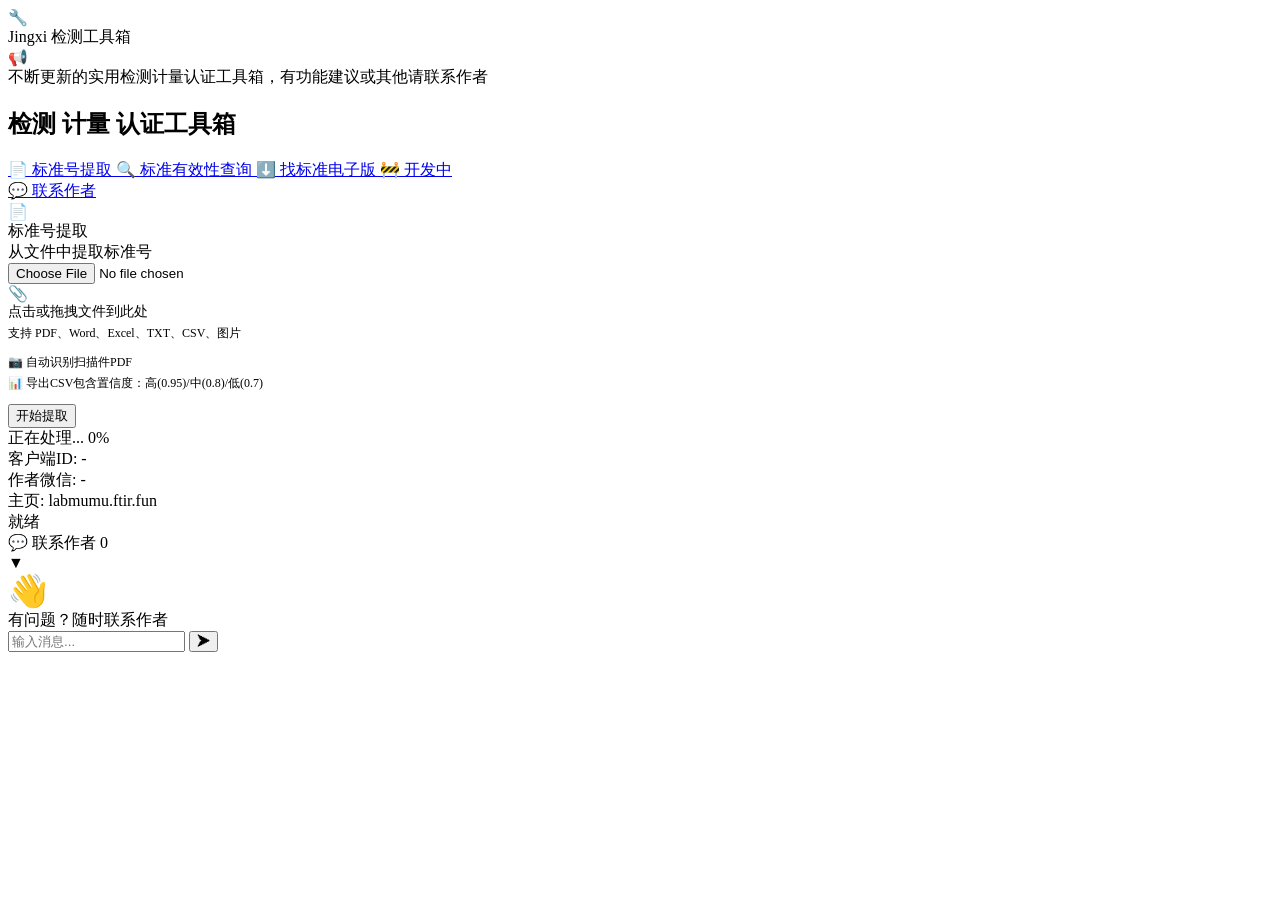
==== client/static/index_offline.html @ 84ea380a "feat: 添加完整client/源代码，包括app.py, extractor.py, query_service.py, downloader.py, requirements.txt, lab_" ====
<!DOCTYPE html>
<html lang="zh-CN">
<head>
    <meta charset="UTF-8">
    <meta name="viewport" content="width=device-width, initial-scale=1.0">
    <title>Jingxi 检测工具箱</title>
    <link rel="stylesheet" href="/static/css/style.css">
</head>
<body>
    <header class="header">
        <div class="header-content">
            <div class="logo">
                <div class="logo-icon">🔧</div>
                <span>Jingxi 检测工具箱</span>
            </div>
            <!-- 广播走马灯 -->
            <div class="broadcast-container">
                <span class="broadcast-label">📢</span>
                <div class="broadcast-marquee" id="broadcastMarquee">
                    <span id="broadcastText">不断更新的实用检测计量认证工具箱，有功能建议或其他请联系作者</span>
                </div>
            </div>
        </div>
    </header>

    <main class="main">
        <section class="hero">
            <h1>检测 计量 认证工具箱</h1>
        </section>

        <div class="main-container">
            <!-- 左侧导航 -->
            <aside class="sidebar">
                <nav class="sidebar-nav">
                    <a href="#" class="nav-item active" data-section="extract" onclick="showSection('extract')">
                        <span class="nav-icon">📄</span>
                        <span class="nav-text">标准号提取</span>
                    </a>
                    <a href="#" class="nav-item" data-section="query" onclick="showSection('query')">
                        <span class="nav-icon">🔍</span>
                        <span class="nav-text">标准有效性查询</span>
                    </a>
                    <a href="#" class="nav-item" data-section="download" onclick="showSection('download')">
                        <span class="nav-icon">⬇️</span>
                        <span class="nav-text">找标准电子版</span>
                    </a>
                    <a href="#" class="nav-item" data-section="developing" onclick="showSection('developing')">
                        <span class="nav-icon">🚧</span>
                        <span class="nav-text">开发中</span>
                    </a>
                </nav>
                <div class="sidebar-footer">
                    <a href="#" class="nav-item" onclick="toggleChat()">
                        <span class="nav-icon">💬</span>
                        <span class="nav-text">联系作者</span>
                    </a>
                </div>
            </aside>

            <!-- 右侧内容区 -->
            <div class="content">
                <!-- 标准号提取 -->
                <div id="section-extract" class="section">
            <div class="card">
                <div class="card-header">
                    <div class="card-icon">📄</div>
                    <div>
                        <div class="card-title">标准号提取</div>
                        <div class="card-subtitle">从文件中提取标准号</div>
                    </div>
                </div>
                <div class="card-body">
                    <div class="file-upload" id="dropZone">
                        <input type="file" id="extractFile" accept=".pdf,.doc,.docx,.txt,.csv,.xlsx,.xls,.jpeg,.jpg,.png">
                        <div class="file-upload-icon">📎</div>
                        <div style="font-size: 0.875rem;">点击或拖拽文件到此处</div>
                        <div style="font-size: 0.75rem; color: var(--text-secondary); margin-top: 0.25rem;">支持 PDF、Word、Excel、TXT、CSV、图片</div>
                    </div>

                    <div style="margin: 0.75rem 0; font-size: 0.75rem; color: var(--text-secondary);">
                        📷 自动识别扫描件PDF
                        <span style="display: block; margin-top: 4px; color: var(--text-tertiary);">📊 导出CSV包含置信度：高(0.95)/中(0.8)/低(0.7)</span>
                    </div>

                    <button class="btn" id="extractBtn" onclick="startExtract()">开始提取</button>
                    <button class="btn btn-danger" id="extractCancelBtn" onclick="cancelTask('extract')" style="display:none;">终止任务</button>

                    <div class="progress-container" id="extractProgress">
                        <div class="progress-header">
                            <span id="extractMessage">正在处理...</span>
                            <span id="extractPercent">0%</span>
                        </div>
                        <div class="progress-bar-bg">
                            <div class="progress-bar-fill" id="extractBar" style="width: 0%"></div>
                        </div>
                        <div class="progress-detail" id="extractDetail"></div>
                    </div>

                    <div class="result-list" id="extractResult"></div>

                    <!-- 导出按钮组 -->
                    <div class="toolbar" id="extractToolbar" style="display: none;">
                        <button class="btn btn-success" onclick="exportCSV()">📥 导出CSV</button>
                        <button class="btn btn-secondary" onclick="clearResults()">清空</button>
                    </div>
                </div>
            </div>
                </div>

                <!-- 标准有效性查询 -->
                <div id="section-query" class="section" style="display: none;">
            <div class="card">
                <div class="card-header">
                    <div class="card-icon" style="background: rgba(139, 92, 246, 0.1);">🔍</div>
                    <div>
                        <div class="card-title">标准有效性查询</div>
                        <div class="card-subtitle">批量查询标准详细信息</div>
                    </div>
                </div>
                <div class="card-body">
                    <!-- 切换方式 -->
                    <div class="toggle-group">
                        <button class="toggle-btn" id="btnFileMode" onclick="setQueryMode('file')">📁 上传文件</button>
                        <button class="toggle-btn active" id="btnTextMode" onclick="setQueryMode('text')">⌨️ 手动输入</button>
                    </div>

                    <!-- 文件上传区域 -->
                    <div class="file-upload" id="queryFileZone" style="display: none;">
                        <input type="file" id="queryFile" accept=".csv">
                        <div class="file-upload-icon">📊</div>
                        <div style="font-size: 0.875rem;">上传CSV文件</div>
                        <div style="font-size: 0.75rem; color: var(--text-secondary); margin-top: 0.25rem;">仅支持标准号提取模块导出的CSV文件</div>
                        <div id="queryFileName" style="font-size: 0.75rem; color: var(--accent); margin-top: 0.25rem;"></div>
                    </div>

                    <!-- 手动输入区域 -->
                    <div id="queryTextArea">
                        <textarea id="queryInput" placeholder="每行输入一个标准编号&#10;例如：&#10;GB/T 19001-2016&#10;ISO 9001:2015&#10;（请勿输入标准名称）"></textarea>
                    </div>

                    <button class="btn" id="queryBtn" onclick="startQuery()">开始查询</button>
                    <button class="btn btn-danger" id="queryCancelBtn" onclick="cancelTask('query')" style="display:none;">终止任务</button>

                    <div class="progress-container" id="queryProgress">
                        <div class="progress-detail" id="queryDetail" style="margin-top: 0;">正在处理中，请稍候...</div>
                    </div>

                    <div class="result-list" id="queryResult"></div>

                    <!-- 查询结果工具栏 -->
                    <div class="toolbar" id="queryToolbar" style="display: none;">
                        <button class="btn btn-success" onclick="exportQueryCSV()">📥 导出CSV</button>
                    </div>
                </div>
            </div>
                </div>

                <!-- 找标准电子版 -->
                <div id="section-download" class="section" style="display: none;">
            <div class="card">
                <div class="card-header">
                    <div class="card-icon" style="background: rgba(16, 185, 129, 0.1);">⬇️</div>
                    <div>
                        <div class="card-title">找标准电子版</div>
                        <div class="card-subtitle">从多个源查找文件下载或全文阅读功能</div>
                    </div>
                </div>
                 <div class="card-body">

                    <!-- 切换方式 -->
                    <div class="toggle-group">
                        <button class="toggle-btn" id="btnDownloadFileMode" onclick="setDownloadMode('file')">📁 上传CSV</button>
                        <button class="toggle-btn active" id="btnDownloadTextMode" onclick="setDownloadMode('text')">⌨️ 手动输入</button>
                    </div>

                    <!-- 文件上传区域 -->
                    <div class="form-group" id="downloadFileZone" style="display: none;">
                        <label class="form-label">上传CSV文件</label>
                        <input type="file" id="downloadFile" accept=".csv">
                        <div style="font-size: 0.75rem; color: var(--text-secondary); margin-top: 0.25rem;">仅支持标准号提取模块导出的CSV文件</div>
                    </div>

                    <!-- 手动输入区域 -->
                    <div class="form-group" id="downloadTextZone">
                        <label class="form-label">标准号列表</label>
                        <textarea id="downloadInput" placeholder="每行输入一个标准编号&#10;支持批量下载&#10;（请勿输入标准名称）"></textarea>
                    </div>

                    <button class="btn btn-success" id="downloadBtn" onclick="startDownload()">开始下载</button>
                    <button class="btn btn-danger" id="downloadCancelBtn" onclick="cancelTask('download')" style="display:none;">终止任务</button>

                    <div class="progress-container" id="downloadProgress">
                        <div class="progress-detail" id="downloadDetail" style="margin-top: 0;">正在处理中，请稍候...</div>
                    </div>

                    <div class="result-list" id="downloadResult"></div>
                </div>
            </div>
            </div>

            <!-- 开发中 -->
            <div id="section-developing" class="section" style="display: none;">
            <div class="card">
                <div class="card-header">
                    <div class="card-icon" style="background: rgba(245, 158, 11, 0.1);">🚧</div>
                    <div>
                        <div class="card-title">开发中</div>
                        <div class="card-subtitle">以下功能正在积极开发中，敬请期待...</div>
                    </div>
                </div>
                <div class="card-body">
                    <div style="padding: 20px;">
                        <h3 style="margin-bottom: 16px;">即将上线的功能：</h3>
                        <div style="display: flex; flex-direction: column; gap: 12px;">
                            <div class="feature-item">
                                <div class="feature-number">1</div>
                                <div>
                                    <div class="feature-title">标准下载源增强</div>
                                    <div class="feature-desc">扩展更多标准下载渠道，提高下载成功率</div>
                                </div>
                            </div>
                            <div class="feature-item">
                                <div class="feature-number">2</div>
                                <div>
                                    <div class="feature-title">QC图监控系统</div>
                                    <div class="feature-desc">质量控制图自动生成与异常检测</div>
                                </div>
                            </div>
                            <div class="feature-item">
                                <div class="feature-number">3</div>
                                <div>
                                    <div class="feature-title">检测计量招投标信息采集发布系统</div>
                                    <div class="feature-desc">自动采集和发布检测计量领域的招投标信息</div>
                                </div>
                            </div>
                            <div class="feature-item">
                                <div class="feature-number">4</div>
                                <div>
                                    <div class="feature-title">CMA CNAS评审员题库及智能问答系统</div>
                                    <div class="feature-desc">评审员考试题库与智能问答辅助系统</div>
                                </div>
                            </div>
                            <div class="feature-item">
                                <div class="feature-number">5</div>
                                <div>
                                    <div class="feature-title">不确定度评估系统</div>
                                    <div class="feature-desc">测量不确定度自动评估与报告生成</div>
                                </div>
                            </div>
                        </div>
                    </div>
                </div>
            </div>
            </div>
        </div>
    </main>

    <!-- Footer 系统信息 -->
    <footer class="footer">
        <div class="footer-content">
            <div class="footer-item">
                <span class="footer-label">客户端ID:</span>
                <span class="footer-value" id="clientId">-</span>
            </div>
            <div class="footer-item">
                <span class="footer-label">作者微信:</span>
                <span class="footer-value" id="codeVersion">-</span>
            </div>
            <div class="footer-item">
                <span class="footer-label">主页:</span>
                <span class="footer-value" id="homeUrl">labmumu.ftir.fun</span>
            </div>
            <div class="footer-item">
                <span class="status-dot"></span>
                <span class="footer-value" id="taskStatus">就绪</span>
            </div>
        </div>
    </footer>

    <!-- 右下角消息中心 -->
    <div class="chat-widget collapsed" id="chatWidget">
        <div class="chat-header" onclick="toggleChat()">
            <div class="chat-title">
                💬 联系作者
                <span class="chat-badge" id="chatBadge">0</span>
            </div>
            <span id="chatToggle">▼</span>
        </div>
        <div class="chat-body">
            <div class="chat-messages" id="chatMessages">
                <div class="empty-state">
                    <div style="font-size: 2rem;">👋</div>
                    有问题？随时联系作者
                </div>
            </div>
            <div class="chat-input-area">
                <input type="text" class="chat-input" id="chatInput" placeholder="输入消息..." onkeypress="if(event.key==='Enter')sendChatMessage()">
                <button class="chat-send" onclick="sendChatMessage()">➤</button>
            </div>
        </div>
    </div>

    <script src="/static/js/app.js"></script>
</body>
</html>
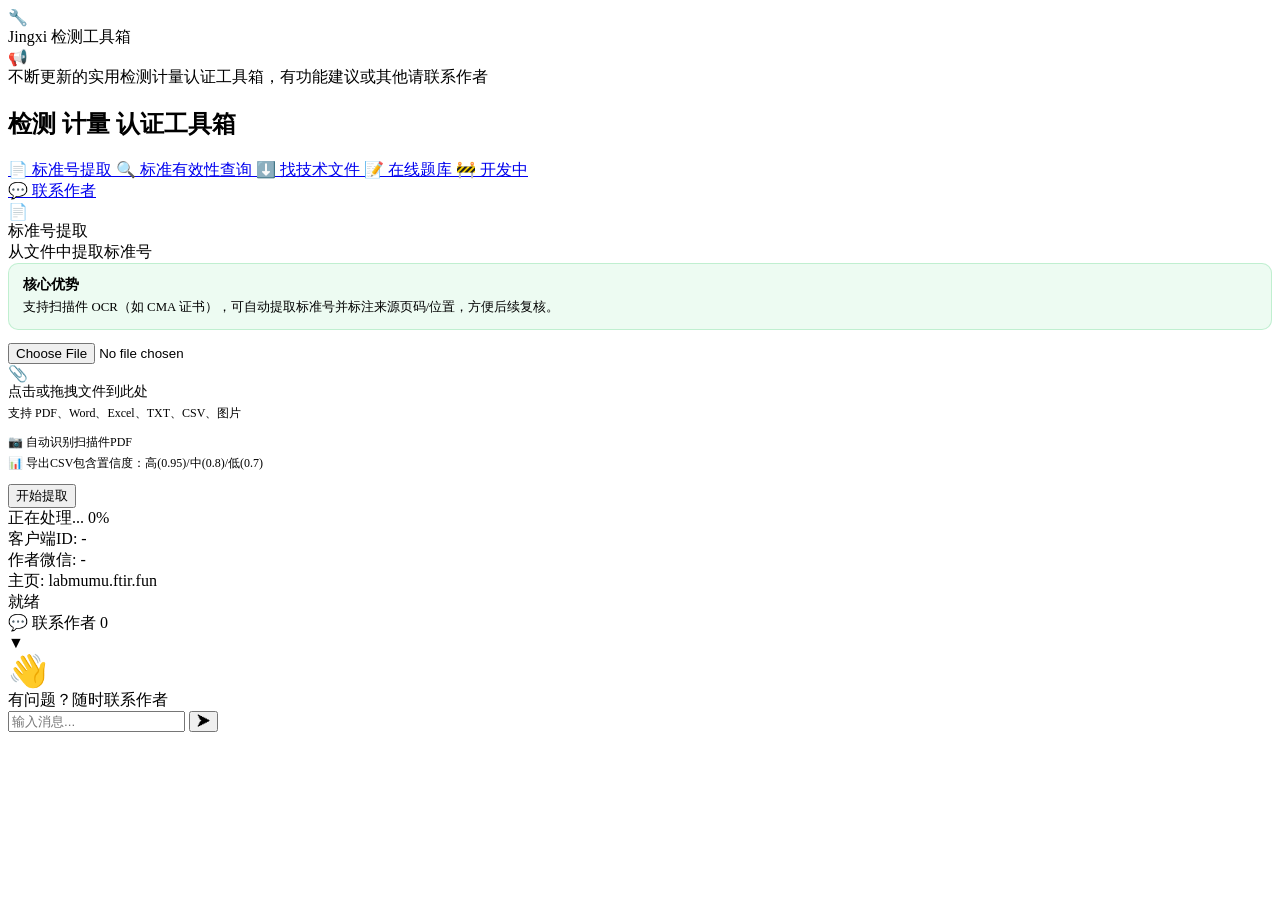
==== commit dd1838a8: "release: v1.0.1" ====
--- a/client/static/index_offline.html
+++ b/client/static/index_offline.html
@@ -42,7 +42,11 @@
                     </a>
                     <a href="#" class="nav-item" data-section="download" onclick="showSection('download')">
                         <span class="nav-icon">⬇️</span>
-                        <span class="nav-text">找标准电子版</span>
+                        <span class="nav-text">找技术文件</span>
+                    </a>
+                    <a href="#" class="nav-item" data-section="questionbank" onclick="showSection('questionbank')">
+                        <span class="nav-icon">📝</span>
+                        <span class="nav-text">在线题库</span>
                     </a>
                     <a href="#" class="nav-item" data-section="developing" onclick="showSection('developing')">
                         <span class="nav-icon">🚧</span>
@@ -59,6 +63,7 @@
 
             <!-- 右侧内容区 -->
             <div class="content">
+
                 <!-- 标准号提取 -->
                 <div id="section-extract" class="section">
             <div class="card">
@@ -70,6 +75,13 @@
                     </div>
                 </div>
                 <div class="card-body">
+                    <div style="margin-bottom: 0.8rem; padding: 0.7rem 0.9rem; border: 1px solid rgba(34, 197, 94, 0.22); border-radius: 10px; background: rgba(34, 197, 94, 0.08);">
+                        <div style="font-weight: 600; font-size: 0.9rem;">核心优势</div>
+                        <div style="margin-top: 0.25rem; font-size: 0.8rem; color: var(--text-secondary); line-height: 1.55;">
+                            支持扫描件 OCR（如 CMA 证书），可自动提取标准号并标注来源页码/位置，方便后续复核。
+                        </div>
+                    </div>
+
                     <div class="file-upload" id="dropZone">
                         <input type="file" id="extractFile" accept=".pdf,.doc,.docx,.txt,.csv,.xlsx,.xls,.jpeg,.jpg,.png">
                         <div class="file-upload-icon">📎</div>
@@ -118,6 +130,13 @@
                     </div>
                 </div>
                 <div class="card-body">
+                    <div style="margin-bottom: 0.8rem; padding: 0.7rem 0.9rem; border: 1px solid rgba(59, 130, 246, 0.22); border-radius: 10px; background: rgba(59, 130, 246, 0.08);">
+                        <div style="font-weight: 600; font-size: 0.9rem;">核心优势</div>
+                        <div style="margin-top: 0.25rem; font-size: 0.8rem; color: var(--text-secondary); line-height: 1.55;">
+                            支持批量自动查询；可勾选“包含引用标准”，先查询当前标准，再汇总引用标准进行第二轮查询。
+                        </div>
+                    </div>
+
                     <!-- 切换方式 -->
                     <div class="toggle-group">
                         <button class="toggle-btn" id="btnFileMode" onclick="setQueryMode('file')">📁 上传文件</button>
@@ -141,9 +160,21 @@
                     <button class="btn" id="queryBtn" onclick="startQuery()">开始查询</button>
                     <button class="btn btn-danger" id="queryCancelBtn" onclick="cancelTask('query')" style="display:none;">终止任务</button>
 
+                    <div style="margin-top: 0.75rem; padding: 0.75rem 0.9rem; border: 1px solid rgba(245, 158, 11, 0.18); border-radius: 10px; background: rgba(245, 158, 11, 0.06);">
+                        <label style="display: flex; align-items: center; gap: 0.5rem; cursor: pointer; font-size: 0.92rem; color: var(--text-primary);">
+                            <input type="checkbox" id="queryIncludeReferences" style="accent-color: #f59e0b;">
+                            <span>包含引用标准有效性查询</span>
+                        </label>
+                        <div style="margin-top: 0.35rem; font-size: 0.75rem; color: var(--text-secondary); line-height: 1.5;">
+                            先完成当前标准查询，再汇总引用标准；确认后自动开启下一轮查询。
+                        </div>
+                    </div>
+
                     <div class="progress-container" id="queryProgress">
                         <div class="progress-detail" id="queryDetail" style="margin-top: 0;">正在处理中，请稍候...</div>
                     </div>
+
+                    <div id="queryReferenceSummary" style="display: none; margin-top: 0.75rem;"></div>
 
                     <div class="result-list" id="queryResult"></div>
 
@@ -155,45 +186,96 @@
             </div>
                 </div>
 
-                <!-- 找标准电子版 -->
+                <!-- 找技术文件 -->
                 <div id="section-download" class="section" style="display: none;">
             <div class="card">
+                    <div class="card-header">
+                    <div class="card-icon" style="background: rgba(16, 185, 129, 0.1);">⬇️</div>
+                    <div>
+                        <div class="card-title">找技术文件</div>
+                        <div class="card-subtitle">可以找标准、规程的电子版，也可以找其他技术文件的电子版。</div>
+                    </div>
+                </div>
+                 <div class="card-body">
+                    <div style="margin-bottom: 0.8rem; padding: 0.7rem 0.9rem; border: 1px solid rgba(16, 185, 129, 0.22); border-radius: 10px; background: rgba(16, 185, 129, 0.08);">
+                        <div style="font-weight: 600; font-size: 0.9rem;">核心优势</div>
+                        <div style="margin-top: 0.25rem; font-size: 0.8rem; color: var(--text-secondary); line-height: 1.55;">
+                            采用“网站查询 + 后台序列处理”兜底，尽量确保技术文件可下载或获得全文浏览入口；查不到可一键求助后台。
+                        </div>
+                    </div>
+
+                    <!-- 子标签 -->
+                    <div class="toggle-group">
+                        <button class="toggle-btn active" id="btnDownloadStandardTab" onclick="setDownloadSubTab('standard')">📘 找标准</button>
+                        <button class="toggle-btn" id="btnDownloadTechTab" onclick="setDownloadSubTab('tech')">📁 找其他技术文件</button>
+                    </div>
+
+                    <!-- 找标准 -->
+                    <div id="downloadStandardPanel">
+                        <div class="form-group">
+                            <label class="form-label">标准号列表</label>
+                            <textarea id="downloadInput" placeholder="每行输入一个标准编号&#10;支持批量下载&#10;（请勿输入标准名称）"></textarea>
+                        </div>
+                        <div style="display: flex; gap: 0.6rem; flex-wrap: wrap; align-items: center;">
+                            <button class="btn btn-success" id="downloadBtn" onclick="startDownload()">开始下载</button>
+                            <button class="btn btn-danger" id="downloadCancelBtn" onclick="cancelTask('download')" style="display:none;">终止任务</button>
+                        </div>
+                        <div class="progress-container" id="downloadProgress">
+                            <div class="progress-detail" id="downloadDetail" style="margin-top: 0;">正在处理中，请稍候...</div>
+                        </div>
+                        <div class="result-list" id="downloadResult"></div>
+                    </div>
+
+                    <!-- 找其他技术文件 -->
+                    <div id="downloadTechPanel" style="display: none;">
+                        <div class="form-group">
+                            <label class="form-label">技术文件关键词（每行一条）</label>
+                            <textarea id="techFileInput" placeholder="输入需要查找的技术文件关键词&#10;例如：检验作业指导书、设备操作规程、体系技术文件"></textarea>
+                            <div style="margin-top: 0.4rem; font-size: 0.8rem; color: var(--text-secondary);">
+                                会先尝试提取标准号；若检测到标准号，会提示去“找标准”检索；否则直接创建后台处理任务。
+                            </div>
+                        </div>
+                        <div style="display: flex; gap: 0.6rem; flex-wrap: wrap; align-items: center;">
+                            <button class="btn btn-primary" id="techFileCreateBtn" onclick="createTechFileTasks()">提交后台处理</button>
+                        </div>
+
+                        <div style="margin-top: 0.9rem;">
+                            <div onclick="toggleTechTaskList()" style="display:flex; align-items:center; gap:8px; cursor:pointer; user-select:none; margin-bottom: 0.45rem;">
+                                <div style="font-size: 0.92rem; font-weight: 600;">任务列表</div>
+                                <span id="techTaskListArrow" style="font-size: 0.85rem; color: var(--text-secondary);">▼</span>
+                            </div>
+                            <div id="techTaskListWrap" style="display:none;">
+                                <div class="result-list" id="techFileTaskList"></div>
+                            </div>
+                        </div>
+                    </div>
+                </div>
+            </div>
+            </div>
+
+            <!-- 在线题库 -->
+            <div id="section-questionbank" class="section" style="display: none;">
+            <div class="card">
                 <div class="card-header">
-                    <div class="card-icon" style="background: rgba(16, 185, 129, 0.1);">⬇️</div>
-                    <div>
-                        <div class="card-title">找标准电子版</div>
-                        <div class="card-subtitle">从多个源查找文件下载或全文阅读功能</div>
-                    </div>
-                </div>
-                 <div class="card-body">
-
-                    <!-- 切换方式 -->
-                    <div class="toggle-group">
-                        <button class="toggle-btn" id="btnDownloadFileMode" onclick="setDownloadMode('file')">📁 上传CSV</button>
-                        <button class="toggle-btn active" id="btnDownloadTextMode" onclick="setDownloadMode('text')">⌨️ 手动输入</button>
-                    </div>
-
-                    <!-- 文件上传区域 -->
-                    <div class="form-group" id="downloadFileZone" style="display: none;">
-                        <label class="form-label">上传CSV文件</label>
-                        <input type="file" id="downloadFile" accept=".csv">
-                        <div style="font-size: 0.75rem; color: var(--text-secondary); margin-top: 0.25rem;">仅支持标准号提取模块导出的CSV文件</div>
-                    </div>
-
-                    <!-- 手动输入区域 -->
-                    <div class="form-group" id="downloadTextZone">
-                        <label class="form-label">标准号列表</label>
-                        <textarea id="downloadInput" placeholder="每行输入一个标准编号&#10;支持批量下载&#10;（请勿输入标准名称）"></textarea>
-                    </div>
-
-                    <button class="btn btn-success" id="downloadBtn" onclick="startDownload()">开始下载</button>
-                    <button class="btn btn-danger" id="downloadCancelBtn" onclick="cancelTask('download')" style="display:none;">终止任务</button>
-
-                    <div class="progress-container" id="downloadProgress">
-                        <div class="progress-detail" id="downloadDetail" style="margin-top: 0;">正在处理中，请稍候...</div>
-                    </div>
-
-                    <div class="result-list" id="downloadResult"></div>
+                    <div class="card-icon" style="background: rgba(59, 130, 246, 0.1);">📝</div>
+                    <div>
+                        <div class="card-title">在线题库</div>
+                        <div class="card-subtitle">从本机题库目录加载，支持查看与做题</div>
+                    </div>
+                </div>
+                <div class="card-body">
+                    <div class="form-group">
+                        <label class="form-label">选择题库</label>
+                        <select id="questionBankSelect" data-smart-dropdown="1" size="1" style="width: 100%; padding: 0.65rem; border-radius: 8px; border: 1px solid var(--border); background: var(--bg-card); color: var(--text-primary);"></select>
+                        <div id="questionBankMeta" style="margin-top: 0.5rem; font-size: 0.8rem; color: var(--text-secondary);"></div>
+                    </div>
+
+                    <div class="toggle-group" style="margin-top: 0.5rem;">
+                        <button class="toggle-btn active" id="btnQBViewMode" onclick="setQuestionBankMode('view')">📚 查看</button>
+                        <button class="toggle-btn" id="btnQBQuizMode" onclick="setQuestionBankMode('quiz')">🎯 做题</button>
+                    </div>
+
+                    <div id="questionBankContainer" style="margin-top: 1rem;"></div>
                 </div>
             </div>
             </div>
@@ -236,13 +318,6 @@
                             <div class="feature-item">
                                 <div class="feature-number">4</div>
                                 <div>
-                                    <div class="feature-title">CMA CNAS评审员题库及智能问答系统</div>
-                                    <div class="feature-desc">评审员考试题库与智能问答辅助系统</div>
-                                </div>
-                            </div>
-                            <div class="feature-item">
-                                <div class="feature-number">5</div>
-                                <div>
                                     <div class="feature-title">不确定度评估系统</div>
                                     <div class="feature-desc">测量不确定度自动评估与报告生成</div>
                                 </div>
@@ -271,7 +346,7 @@
                 <span class="footer-value" id="homeUrl">labmumu.ftir.fun</span>
             </div>
             <div class="footer-item">
-                <span class="status-dot"></span>
+                <span class="status-dot" id="serviceStatusDot"></span>
                 <span class="footer-value" id="taskStatus">就绪</span>
             </div>
         </div>
@@ -300,6 +375,6 @@
         </div>
     </div>
 
-    <script src="/static/js/app.js"></script>
+    <script src="/static/js/app.js?v=20260331m"></script>
 </body>
-</html>+</html>
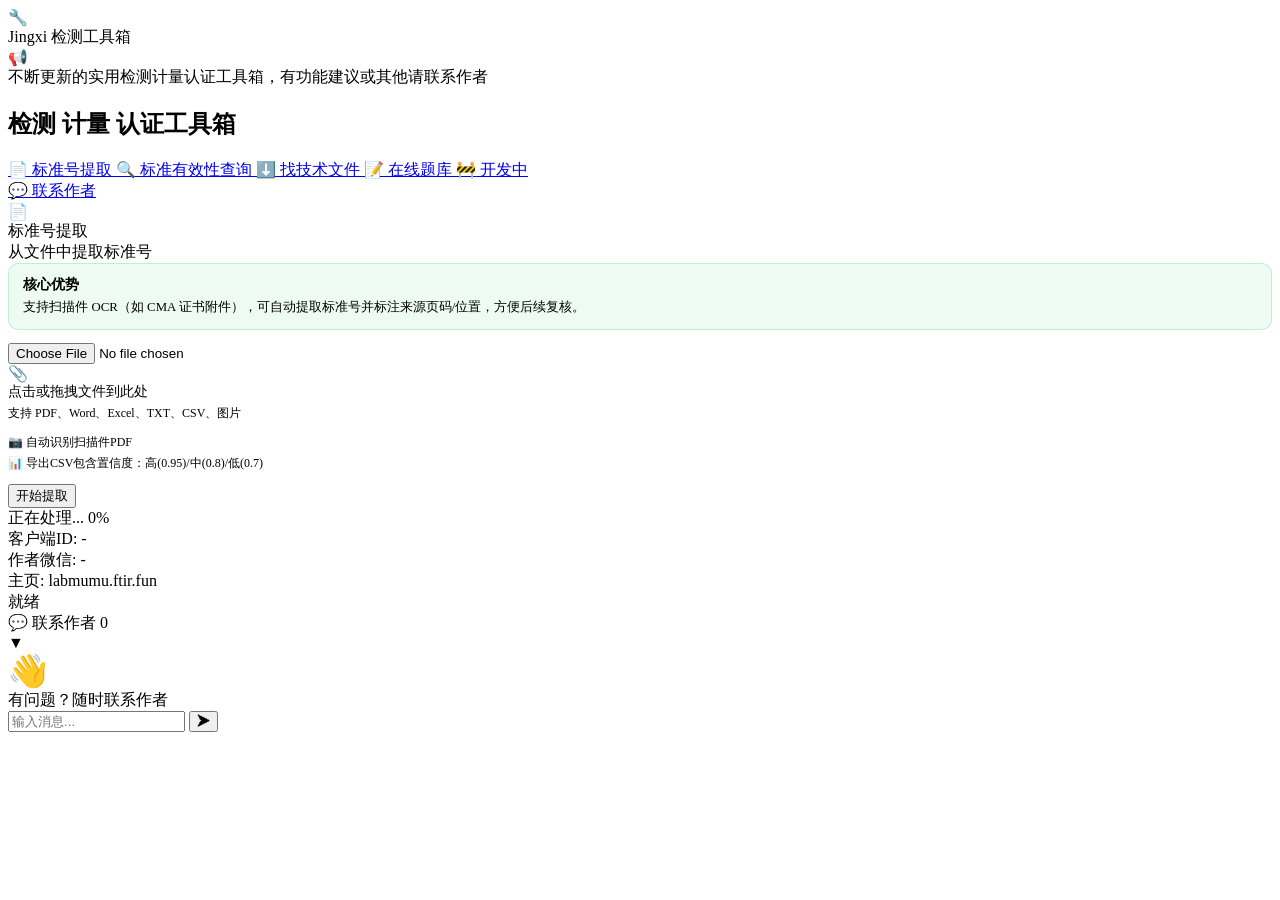
==== commit 6f239508: "release: v2.2.1" ====
--- a/client/static/index_offline.html
+++ b/client/static/index_offline.html
@@ -78,7 +78,7 @@
                     <div style="margin-bottom: 0.8rem; padding: 0.7rem 0.9rem; border: 1px solid rgba(34, 197, 94, 0.22); border-radius: 10px; background: rgba(34, 197, 94, 0.08);">
                         <div style="font-weight: 600; font-size: 0.9rem;">核心优势</div>
                         <div style="margin-top: 0.25rem; font-size: 0.8rem; color: var(--text-secondary); line-height: 1.55;">
-                            支持扫描件 OCR（如 CMA 证书），可自动提取标准号并标注来源页码/位置，方便后续复核。
+                            支持扫描件 OCR（如 CMA 证书附件），可自动提取标准号并标注来源页码/位置，方便后续复核。
                         </div>
                     </div>
 
@@ -130,7 +130,7 @@
                     </div>
                 </div>
                 <div class="card-body">
-                    <div style="margin-bottom: 0.8rem; padding: 0.7rem 0.9rem; border: 1px solid rgba(59, 130, 246, 0.22); border-radius: 10px; background: rgba(59, 130, 246, 0.08);">
+                    <div style="margin-bottom: 0.8rem; padding: 0.7rem 0.9rem; border: 1px solid rgba(34, 197, 94, 0.22); border-radius: 10px; background: rgba(34, 197, 94, 0.08);">
                         <div style="font-weight: 600; font-size: 0.9rem;">核心优势</div>
                         <div style="margin-top: 0.25rem; font-size: 0.8rem; color: var(--text-secondary); line-height: 1.55;">
                             支持批量自动查询；可勾选“包含引用标准”，先查询当前标准，再汇总引用标准进行第二轮查询。
@@ -181,6 +181,7 @@
                     <!-- 查询结果工具栏 -->
                     <div class="toolbar" id="queryToolbar" style="display: none;">
                         <button class="btn btn-success" onclick="exportQueryCSV()">📥 导出CSV</button>
+                        <button class="btn btn-danger" onclick="clearResult('query')">✖️ 清空结果</button>
                     </div>
                 </div>
             </div>
@@ -197,7 +198,7 @@
                     </div>
                 </div>
                  <div class="card-body">
-                    <div style="margin-bottom: 0.8rem; padding: 0.7rem 0.9rem; border: 1px solid rgba(16, 185, 129, 0.22); border-radius: 10px; background: rgba(16, 185, 129, 0.08);">
+                    <div style="margin-bottom: 0.8rem; padding: 0.7rem 0.9rem; border: 1px solid rgba(34, 197, 94, 0.22); border-radius: 10px; background: rgba(34, 197, 94, 0.08);">
                         <div style="font-weight: 600; font-size: 0.9rem;">核心优势</div>
                         <div style="margin-top: 0.25rem; font-size: 0.8rem; color: var(--text-secondary); line-height: 1.55;">
                             采用“网站查询 + 后台序列处理”兜底，尽量确保技术文件可下载或获得全文浏览入口；查不到可一键求助后台。
@@ -224,6 +225,11 @@
                             <div class="progress-detail" id="downloadDetail" style="margin-top: 0;">正在处理中，请稍候...</div>
                         </div>
                         <div class="result-list" id="downloadResult"></div>
+
+                        <!-- 下载结果工具栏 -->
+                        <div class="toolbar" id="downloadToolbar" style="display: none;">
+                            <button class="btn btn-danger" onclick="clearResult('download')">✖️ 清空结果</button>
+                        </div>
                     </div>
 
                     <!-- 找其他技术文件 -->
@@ -271,8 +277,8 @@
                     </div>
 
                     <div class="toggle-group" style="margin-top: 0.5rem;">
-                        <button class="toggle-btn active" id="btnQBViewMode" onclick="setQuestionBankMode('view')">📚 查看</button>
-                        <button class="toggle-btn" id="btnQBQuizMode" onclick="setQuestionBankMode('quiz')">🎯 做题</button>
+                        <button class="toggle-btn" id="btnQBViewMode" onclick="setQuestionBankMode('view')">📚 查看</button>
+                        <button class="toggle-btn active" id="btnQBQuizMode" onclick="setQuestionBankMode('quiz')">🎯 做题</button>
                     </div>
 
                     <div id="questionBankContainer" style="margin-top: 1rem;"></div>
@@ -304,22 +310,22 @@
                             <div class="feature-item">
                                 <div class="feature-number">2</div>
                                 <div>
-                                    <div class="feature-title">QC图监控系统</div>
-                                    <div class="feature-desc">质量控制图自动生成与异常检测</div>
+                                    <div class="feature-title">QC图监控</div>
+                                    <div class="feature-desc">批量读取报告电子版，根据项目、企业生成质控图，及时发现异常结果</div>
                                 </div>
                             </div>
                             <div class="feature-item">
                                 <div class="feature-number">3</div>
                                 <div>
-                                    <div class="feature-title">检测计量招投标信息采集发布系统</div>
+                                    <div class="feature-title">检测计量招投标信息采集发布</div>
                                     <div class="feature-desc">自动采集和发布检测计量领域的招投标信息</div>
                                 </div>
                             </div>
                             <div class="feature-item">
                                 <div class="feature-number">4</div>
                                 <div>
-                                    <div class="feature-title">不确定度评估系统</div>
-                                    <div class="feature-desc">测量不确定度自动评估与报告生成</div>
+                                    <div class="feature-title">不确定度评估</div>
+                                    <div class="feature-desc">描述需要评估不确定度的项目，自动制定方案，计算结果，生成报告</div>
                                 </div>
                             </div>
                         </div>
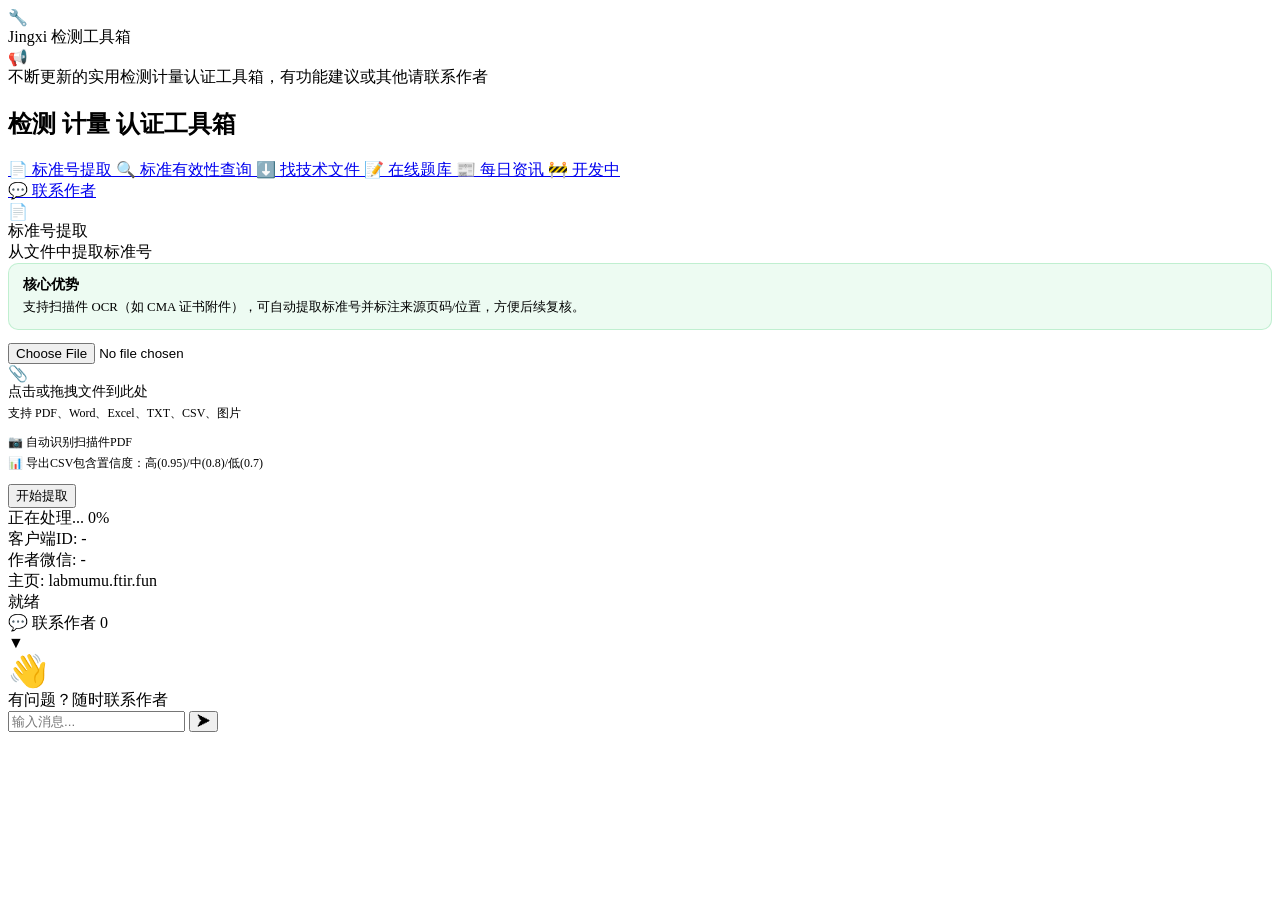
==== commit 65becb5e: "release: v2.2.25" ====
--- a/client/static/index_offline.html
+++ b/client/static/index_offline.html
@@ -48,6 +48,10 @@
                         <span class="nav-icon">📝</span>
                         <span class="nav-text">在线题库</span>
                     </a>
+                    <a href="#" class="nav-item" data-section="news" onclick="showSection('news')">
+                        <span class="nav-icon">📰</span>
+                        <span class="nav-text">每日资讯</span>
+                    </a>
                     <a href="#" class="nav-item" data-section="developing" onclick="showSection('developing')">
                         <span class="nav-icon">🚧</span>
                         <span class="nav-text">开发中</span>
@@ -282,6 +286,37 @@
                     </div>
 
                     <div id="questionBankContainer" style="margin-top: 1rem;"></div>
+                </div>
+            </div>
+            </div>
+
+            <!-- 每日资讯 -->
+            <div id="section-news" class="section" style="display: none;">
+            <div class="card">
+                <div class="card-header">
+                    <div class="card-icon" style="background: rgba(16, 185, 129, 0.1);">📰</div>
+                    <div>
+                        <div class="card-title">每日资讯</div>
+                        <div class="card-subtitle">检测、计量、认证相关内容每日更新</div>
+                    </div>
+                </div>
+                <div class="card-body">
+                    <div class="news-layout">
+                        <div class="news-intro">
+                            <h3>关注公众号，获取每日新内容</h3>
+                            <p>每天更新标准动态、行业通知、案例拆解和工具更新说明，便于你第一时间掌握关键信息。</p>
+                            <p>扫码关注后，可在公众号中直接查看最新推送，并获取使用答疑与功能预告。</p>
+                            <div class="news-tags">
+                                <span class="news-tag">标准动态</span>
+                                <span class="news-tag">认证资讯</span>
+                                <span class="news-tag">工具更新</span>
+                            </div>
+                        </div>
+                        <div class="news-qrcode-wrap">
+                            <img class="news-qrcode" src="/static/images/gongzhonghao.jpg" alt="公众号二维码">
+                            <div class="news-qrcode-tip">微信扫码关注公众号</div>
+                        </div>
+                    </div>
                 </div>
             </div>
             </div>
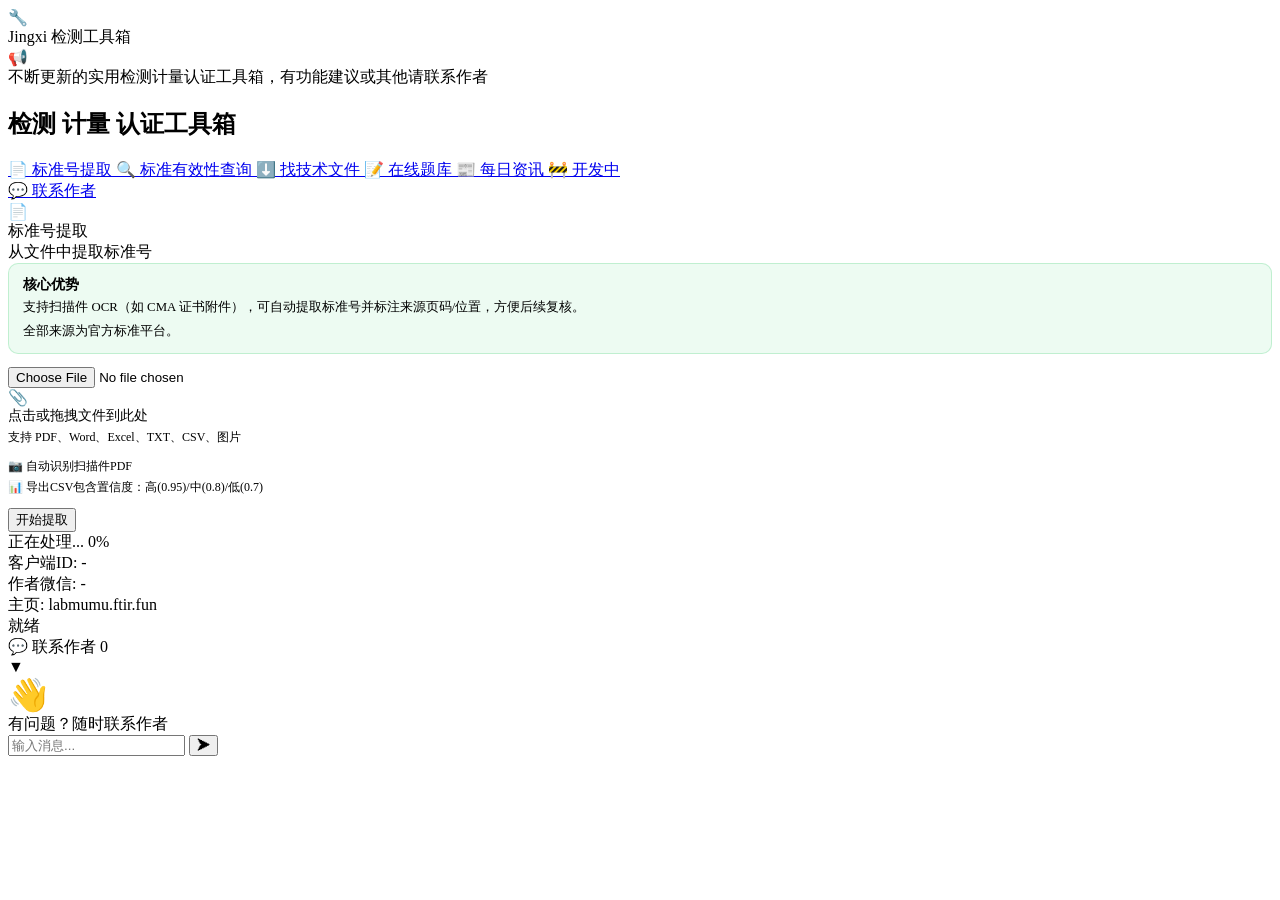
==== commit 71771dc0: "release: v2.2.26" ====
--- a/client/static/index_offline.html
+++ b/client/static/index_offline.html
@@ -83,6 +83,7 @@
                         <div style="font-weight: 600; font-size: 0.9rem;">核心优势</div>
                         <div style="margin-top: 0.25rem; font-size: 0.8rem; color: var(--text-secondary); line-height: 1.55;">
                             支持扫描件 OCR（如 CMA 证书附件），可自动提取标准号并标注来源页码/位置，方便后续复核。
+                            <span style="display: block; margin-top: 0.25rem;">全部来源为官方标准平台。</span>
                         </div>
                     </div>
 
@@ -138,6 +139,7 @@
                         <div style="font-weight: 600; font-size: 0.9rem;">核心优势</div>
                         <div style="margin-top: 0.25rem; font-size: 0.8rem; color: var(--text-secondary); line-height: 1.55;">
                             支持批量自动查询；可勾选“包含引用标准”，先查询当前标准，再汇总引用标准进行第二轮查询。
+                            <span style="display: block; margin-top: 0.25rem;">全部来源为官方标准平台。</span>
                         </div>
                     </div>
 
@@ -206,6 +208,7 @@
                         <div style="font-weight: 600; font-size: 0.9rem;">核心优势</div>
                         <div style="margin-top: 0.25rem; font-size: 0.8rem; color: var(--text-secondary); line-height: 1.55;">
                             采用“网站查询 + 后台序列处理”兜底，尽量确保技术文件可下载或获得全文浏览入口；查不到可一键求助后台。
+                            <span style="display: block; margin-top: 0.25rem;">全部来源为官方标准平台。</span>
                         </div>
                     </div>
 
